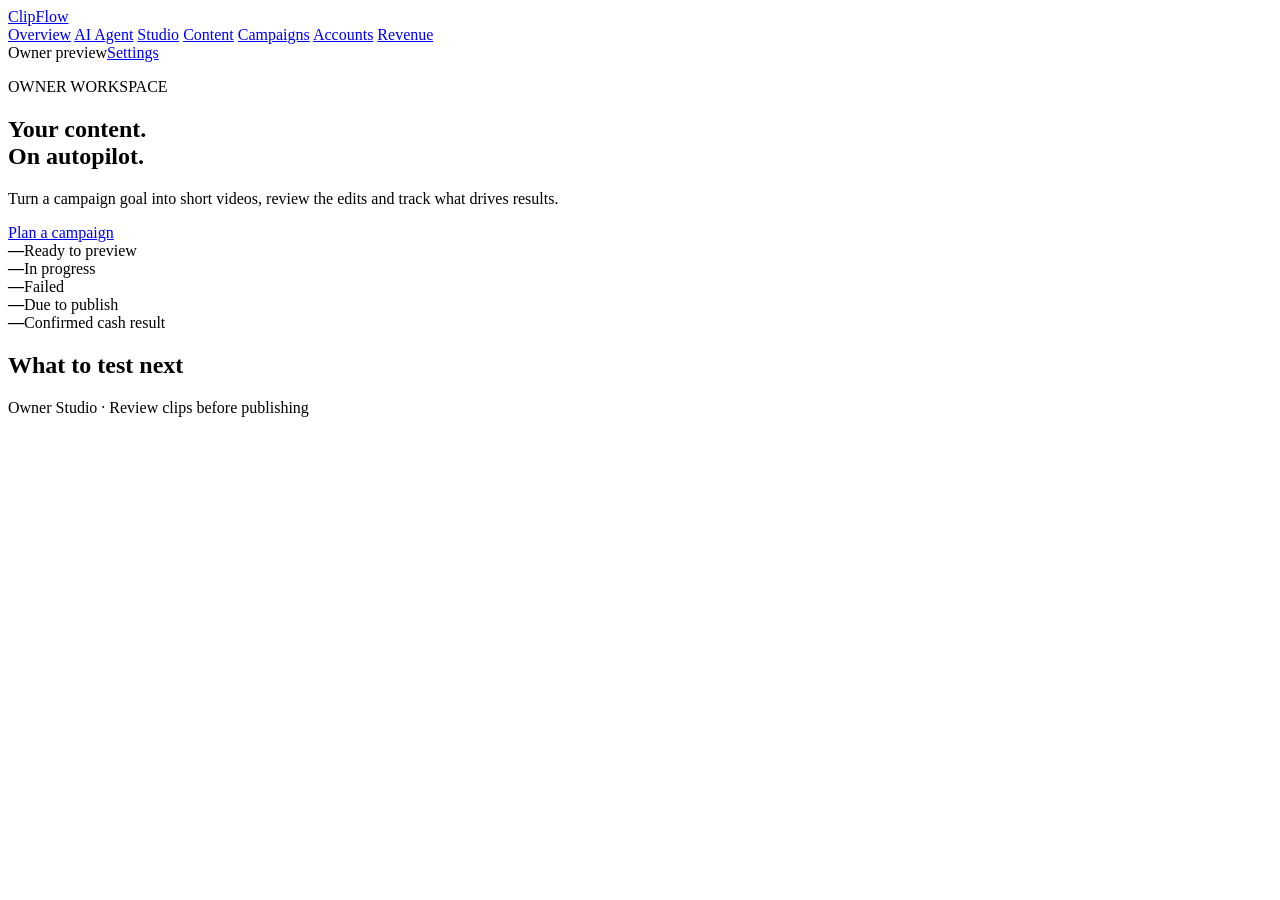
==== clipflow/ui/index.html @ 7f97812a "Use an external converter for selected YouTube time ranges" ====
<!doctype html>
<html lang="en">
<head>
<meta charset="utf-8">
<meta name="viewport" content="width=device-width,initial-scale=1">
<title>ClipFlow | Owner Studio</title>
<link rel="stylesheet" href="/app.css">
<script defer src="/workspace.js"></script>
<script defer src="/app.js"></script>
<script defer src="/campaigns.js"></script>
<script defer src="/batch.js"></script>
<script defer src="/insights.js"></script>
</head>
<body>
<div class="workspace-shell">
<aside class="sidebar" aria-label="ClipFlow navigation">
<a class="brand" href="#overview">Clip<span>Flow</span></a>
<nav aria-label="Workspace">
<a href="#overview">Overview</a>
<a href="#agent">AI Agent</a>
<a href="#studio">Studio</a>
<a href="#content">Content</a>
<a href="#campaigns">Campaigns</a>
<a href="#accounts">Accounts</a>
<a href="#revenue">Revenue</a>
</nav>
<div class="sidebar-footer"><span class="mode">Owner preview</span><a href="#settings">Settings</a><button id="sign-out" hidden>Sign out</button></div>
</aside>
<main class="workspace-main">
<section id="overview" class="hero" data-screen>
<p class="eyebrow">OWNER WORKSPACE</p>
<h1>Your content.<br>On autopilot.</h1>
<p>Turn a campaign goal into short videos, review the edits and track what drives results.</p>
<a class="workspace-cta" href="#agent">Plan a campaign</a>
<div class="stats"><div><strong id="ready">—</strong><span>Ready to preview</span></div>
<div><strong id="active">—</strong><span>In progress</span></div>
<div><strong id="failed">—</strong><span>Failed</span></div>
<div><strong id="overview-due">—</strong><span>Due to publish</span></div>
<div><strong id="overview-cash">—</strong><span>Confirmed cash result</span></div></div>
<h2 class="section-title">What to test next</h2><div id="overview-decisions"></div>
</section>
<section id="trim" data-screen hidden>
<p class="eyebrow">STUDIO</p>
<h2>Create a clip</h2>
<p>Use this screen when you know the exact start and end.</p>
<a href="#studio">Back to Studio</a>
<form id="render">
<label class="upload">Source video
<input type="file" name="source" accept=".mp4,.mov,.webm,video/mp4,video/quicktime,video/webm" required>
<small id="upload-limits">Authorized MP4, MOV or WebM · up to 25 MiB</small></label>
<div class="range">
<label>Start (seconds)<input name="start" type="number" min="0" max="1800" step="0.01" value="0" required></label>
<label>End (seconds)<input name="end" type="number" min="1" max="1800" step="0.01" value="4" required></label>
</div>
<label>Optional caption<input name="caption" maxlength="160" placeholder="Text shown during this clip"></label>
<label id="auto-option" class="check-option" hidden>
  <input type="checkbox" name="autoCaptions"> Generate captions from speech (OpenAI)
</label>
<button type="submit">Queue render <span aria-hidden="true">↗</span></button>
<p id="status" role="status"></p>
</form>
</section>
<section id="content" data-screen hidden>
<p class="eyebrow">CONTENT</p>
<h2>Render library</h2>
<p id="library-status" role="status">Loading jobs…</p>
<div id="preview" hidden>
<video id="player" aria-label="Rendered vertical clip" controls preload="metadata" playsinline></video>
<a id="download" class="download">Download MP4</a>
</div>
<ul id="jobs"></ul>
</section>
<section id="batch-studio" data-screen hidden>
<p class="eyebrow">BATCH STUDIO</p>
<h1>Create clips</h1>
<p>Pick a video and choose what you want ClipFlow to make. You can review every result before publishing.</p>
<p id="batch-unavailable" hidden>Series editing is unavailable with the current storage settings. <a href="#trim">Open manual trim</a>.</p>
<form id="batch-form" hidden>
<label>What are you making?<select name="mode"><option value="visual">Quick clips · use the video as it is</option><option value="speech">Podcast highlights · choose by what is said</option><option value="music">Music promos · use your song as the audio</option><option value="original">Original promo · add an opening hook and a call to action</option></select></label>
<label>Campaign<select name="campaign"><option value="">Standalone clips</option></select></label>
<label>What should the clips achieve?<textarea name="goal" maxlength="500" placeholder="Find motivational moments about persistence for people building their first app" required></textarea></label>
<label>Campaign reference (optional)<input name="reference" type="url" maxlength="400" placeholder="https://…"><small>Optional track or campaign reference. Choose your actual video source below.</small></label>
<label>Where is your video?<select name="sourceKind"><option value="file">Upload a video file</option><option value="youtube">Convert a YouTube segment to MP4</option><option value="link">Use a Cloudflare R2 file link</option><option value="sample">Use the ClipFlow walkthrough sample</option></select></label>
<label id="batch-source-url" hidden>Video file link<input name="sourceUrl" type="url" maxlength="2400"><small id="youtube-source-help"></small></label>
<div id="batch-segment" hidden>
<div class="range">
<label>From <input name="segmentStart" maxlength="10" placeholder="12:00"></label>
<label>To <input name="segmentEnd" maxlength="10" placeholder="13:00"></label>
</div>
<small>Enter seconds, MM:SS or HH:MM:SS. Choose 3–120 seconds per batch.</small>
<label class="check-option"><input name="authorized" type="checkbox"> I have permission to process and edit this video.</label>
<p id="converter-availability" role="status"></p>
</div>
<label id="batch-source-file">Upload video<input name="source" type="file" accept=".mp4,.mov,.webm" required><small>Authorized MP4, MOV or WebM · up to 8 MiB and 2 minutes</small></label>
<p id="batch-sample-note" hidden>The sample uses ClipFlow’s own footage with a prepared transcript or sample track. Choose up to four clips to test without uploading files.</p>
<label id="batch-track" hidden>Track audio file<input name="music" type="file" accept=".mp3,.wav,.m4a,.flac,.ogg,.aac"><small>Upload your authorized track file. It replaces audio from the footage.</small></label>
<label class="check-option"><input type="checkbox" name="automaticCaptions" disabled>Generate subtitles from audio</label>
<p id="caption-availability" role="status"></p>
<label>Subtitle file override (.srt or .vtt) <input name="captions" type="file" accept=".srt,.vtt"><small id="batch-caption-help">Required for spoken highlights in this preview. Use SRT or WebVTT.</small></label>
<div class="campaign-fields">
<label>Number of clips<input name="count" type="number" min="1" max="10" value="3" required></label>
<label>Release window (days)<input name="days" type="number" min="1" max="30" value="3" required></label>
<label>Caption color<select name="style"><option value="white">White</option><option value="pink">Hot pink</option><option value="red">Red</option><option value="blue">Sky blue</option></select></label>
</div>
<details id="creative-options"><summary>Opening hook and call to action</summary>
<div class="creative-fields">
<label>Hook format<select name="creative"><option value="standard">Standard</option><option value="question">Question</option><option value="statement">Statement</option><option value="result">Result</option></select></label>
<label>Opening text<input name="hook" maxlength="100" placeholder="What catches attention in the first two seconds?"></label>
<label>Call to action<input name="cta" maxlength="100" placeholder="What should viewers do next?"></label>
</div></details>
<small>Clips can be up to 10 seconds. When they are ready, open Content to play them.</small>
<button type="submit">Create clips</button>
<a href="#content">Open Content</a>
<p id="batch-status" role="status"></p>
</form>
<p><a href="#trim">Trim a single clip manually</a></p>
</section>
<section id="agent" data-screen hidden>
<p class="eyebrow">CAMPAIGN PLANNER</p>
<h1>Plan a campaign</h1>
<p id="agent-capability">Guided planning is available while AI planning is paused.</p>
<form id="agent-form">
  <label>Quick start<select name="preset"><option value="speech">AI Clipping</option><option value="music">Music Promotion</option><option value="original">Faceless Content</option><option value="product">Product Promotion</option><option value="affiliate">Affiliate Campaign</option></select></label>
  <label>Describe your campaign<textarea name="goal" maxlength="1500" required></textarea></label>
  <button type="submit" name="guided">Prepare a draft</button>
  <button type="submit" name="ai" hidden>Ask AI for a draft</button>
  <p id="agent-status" role="status"></p>
  <div id="agent-plan"></div>
</form>
</section>
<div class="workspace campaign-workspace" id="campaigns" data-screen hidden>
<section>
<h2>Review campaign plan</h2>
<form id="campaign-form">
<label>Name<input name="name" maxlength="80" required></label>
<label>Content goal<textarea name="goal" maxlength="1500" required placeholder="Reach new listeners with weekly highlights from my approved footage"></textarea></label>
<label>Publishing destination<select name="channel"><option value="youtube">YouTube Shorts</option><option value="instagram">Instagram Reels</option><option value="tiktok">TikTok</option></select></label>
<label>Content workflow<select name="workflow"><option value="visual">Quick clips</option><option value="speech">Podcast highlights</option><option value="music">Music promos</option><option value="original">Original promo</option></select></label>
<label>Target clips<input name="target_clips" type="number" min="1" max="10" value="3" required></label>
<div class="campaign-fields">
<label>Duration (days)<input name="duration_days" type="number" min="1" max="90" value="14" required></label>
<label>Days between posts<input name="cadence_days" type="number" min="1" max="90" value="7" required></label>
<label>Budget (€)<input name="budget" type="number" min="0" max="1000" step="0.01" value="0" required></label>
</div>
<small>The draft records a budget target. Manual scheduling makes no external provider calls.</small>
<label id="campaign-caption-budget" hidden>Campaign transcription cap (USD)<input name="transcription_budget" type="number" min="0" max="100" value="0" step="0.01"></label>
<button type="submit">Create plan</button>
</form>
</section>
<section>
<p class="eyebrow">REVIEW AND DISTRIBUTE</p>
<h2>Campaigns &amp; publishing</h2>
<p id="campaign-status" role="status"></p>
<div id="campaign-list"></div>
<h3>Manual publishing queue</h3>
<div id="publication-list"></div>
</section>
</div>
<section id="revenue" data-screen hidden>
<h1>Revenue &amp; performance</h1>
<p>Record real cash receipts, expenses and platform measurements for your campaigns.</p>
<div id="revenue-totals" class="stats"></div>
<p id="insights-status" role="status"></p>
<h2 class="section-title">Record a transaction</h2>
<form id="ledger-form">
<label>Category<select name="kind"><optgroup label="Income"><option value="paid_campaign">Paid campaign</option><option value="affiliate">Affiliate commission</option><option value="platform">Platform payout</option><option value="subscription">Subscription receipt</option></optgroup><optgroup label="Expenses"><option value="api">API</option><option value="render">Rendering</option><option value="storage">Storage</option><option value="publishing">Publishing</option><option value="fees">Fees</option><option value="tax">Tax</option></optgroup></select></label>
<div class="range"><label>Amount (€)<input name="amount" type="number" min="0.01" max="1000000" step="0.01" required></label><label>Status<select name="state"><option value="confirmed">Confirmed cash</option><option value="pending">Pending</option><option value="estimated">Estimated</option></select></label></div>
<label>Campaign<select name="campaign"><option value="">Workspace-wide</option></select></label>
<label>Receipt or reference<input name="note" maxlength="240" required></label>
<button type="submit">Record transaction</button>
</form>
<h2 class="section-title">Transactions</h2><div id="ledger-entries"></div>
<h2 class="section-title">Owner-reported platform metrics</h2><div id="performance-list"></div>
</section>
<section id="accounts" data-screen hidden>
<p class="eyebrow">ACCOUNTS</p>
<h1>Publishing accounts</h1>
<p>This preview supports manual publishing. Create your clips in Studio and put them on a schedule in Campaigns.</p>
<div class="account-list">
<article><h2>Instagram</h2><p>Manual publishing · connection unavailable</p><a href="https://www.instagram.com/" target="_blank" rel="noopener noreferrer">Open Instagram</a></article>
<article><h2>TikTok</h2><p>Manual publishing · connection unavailable</p><a href="https://www.tiktok.com/upload" target="_blank" rel="noopener noreferrer">Open TikTok Upload</a></article>
<article><h2>YouTube</h2><p>Manual publishing · OAuth connection unavailable</p><p id="youtube-analytics-status">Public statistics require a configured YouTube Data API key.</p><a href="https://studio.youtube.com/" target="_blank" rel="noopener noreferrer">Open YouTube Studio</a></article>
</div>
</section>
<section id="settings" data-screen hidden>
<h1>Workspace settings</h1>
<h2 class="section-title">Processing</h2>
<p>Pause new background processing across all campaigns. A task already running may finish.</p>
<p id="settings-status" role="status"></p>
<div id="settings-controls" class="campaign-actions"></div>
<h2 class="section-title">Usage</h2><div id="workspace-usage" class="stats"></div>
<h2 class="section-title">Recent decisions</h2><div id="workspace-audit"></div>
</section>
<footer>Owner Studio · Review clips before publishing</footer>
</main>
</div>
</body></html>
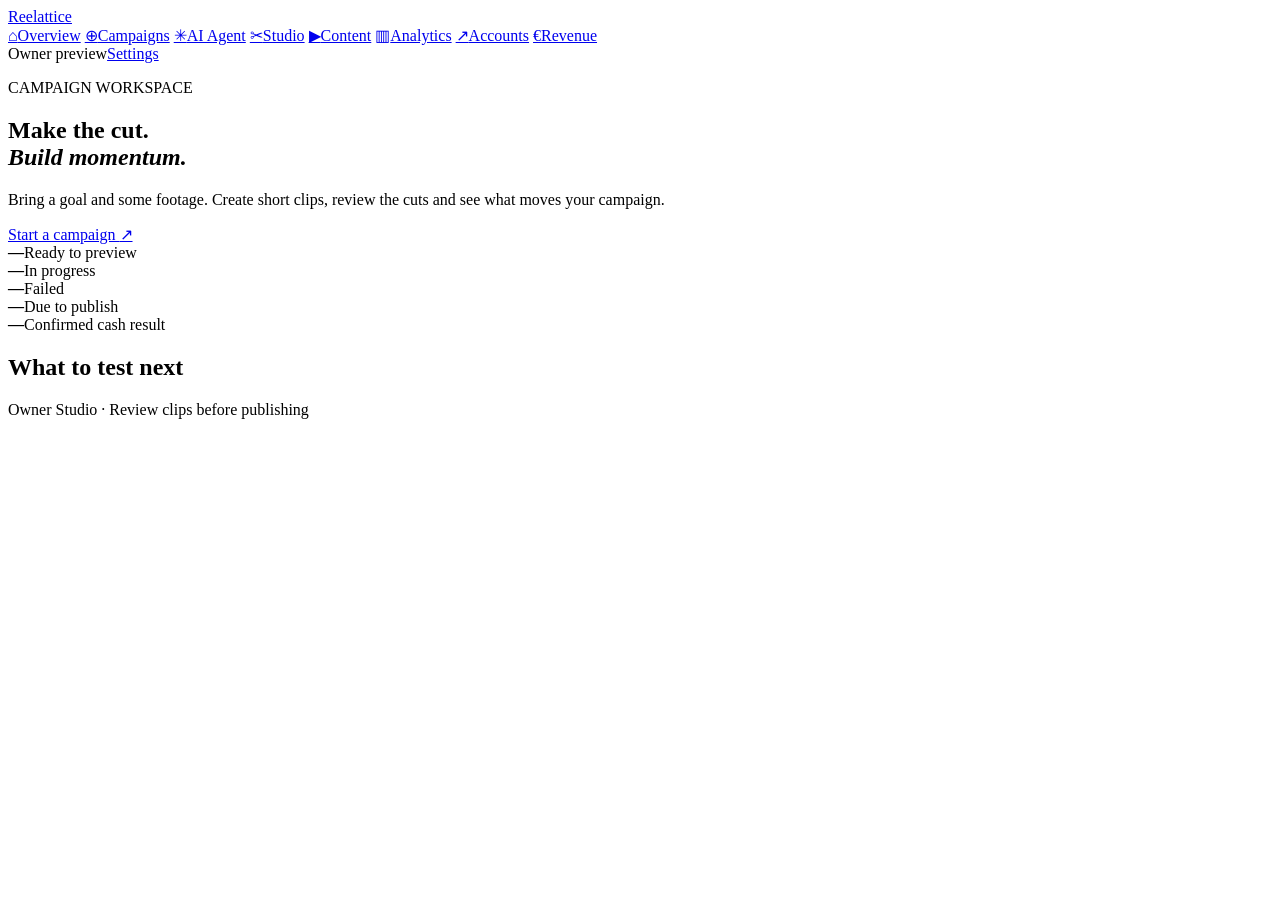
==== commit f8071b31: "Rebrand as Reelattice and connect campaign review to release scheduling" ====
--- a/clipflow/ui/index.html
+++ b/clipflow/ui/index.html
@@ -3,8 +3,9 @@
 <head>
 <meta charset="utf-8">
 <meta name="viewport" content="width=device-width,initial-scale=1">
-<title>ClipFlow | Owner Studio</title>
+<title>Reelattice | Campaign workspace</title>
 <link rel="stylesheet" href="/app.css">
+<link rel="stylesheet" href="/reelattice.css">
 <script defer src="/workspace.js"></script>
 <script defer src="/app.js"></script>
 <script defer src="/campaigns.js"></script>
@@ -13,25 +14,28 @@
 </head>
 <body>
 <div class="workspace-shell">
-<aside class="sidebar" aria-label="ClipFlow navigation">
-<a class="brand" href="#overview">Clip<span>Flow</span></a>
+<aside class="sidebar" aria-label="Reelattice navigation">
+<a class="brand" href="#overview"><span class="brand-mark" aria-hidden="true"></span>Reelattice</a>
 <nav aria-label="Workspace">
-<a href="#overview">Overview</a>
-<a href="#agent">AI Agent</a>
-<a href="#studio">Studio</a>
-<a href="#content">Content</a>
-<a href="#campaigns">Campaigns</a>
-<a href="#accounts">Accounts</a>
-<a href="#revenue">Revenue</a>
+<a href="#overview"><span aria-hidden="true">⌂</span>Overview</a>
+<a href="#campaigns"><span aria-hidden="true">⊕</span>Campaigns</a>
+<a href="#agent"><span aria-hidden="true">✳</span>AI Agent</a>
+<a href="#studio"><span aria-hidden="true">✂</span>Studio</a>
+<a href="#content"><span aria-hidden="true">▶</span>Content</a>
+<a href="#analytics"><span aria-hidden="true">▥</span>Analytics</a>
+<a href="#accounts"><span aria-hidden="true">↗</span>Accounts</a>
+<a href="#revenue"><span aria-hidden="true">€</span>Revenue</a>
 </nav>
 <div class="sidebar-footer"><span class="mode">Owner preview</span><a href="#settings">Settings</a><button id="sign-out" hidden>Sign out</button></div>
 </aside>
 <main class="workspace-main">
 <section id="overview" class="hero" data-screen>
-<p class="eyebrow">OWNER WORKSPACE</p>
-<h1>Your content.<br>On autopilot.</h1>
-<p>Turn a campaign goal into short videos, review the edits and track what drives results.</p>
-<a class="workspace-cta" href="#agent">Plan a campaign</a>
+<div class="feature-hero">
+<div class="feature-content"><p class="eyebrow">CAMPAIGN WORKSPACE</p>
+<h1>Make the cut.<br><em>Build momentum.</em></h1>
+<p>Bring a goal and some footage. Create short clips, review the cuts and see what moves your campaign.</p>
+<a class="workspace-cta" href="#campaigns">Start a campaign <span aria-hidden="true">↗</span></a></div>
+</div>
 <div class="stats"><div><strong id="ready">—</strong><span>Ready to preview</span></div>
 <div><strong id="active">—</strong><span>In progress</span></div>
 <div><strong id="failed">—</strong><span>Failed</span></div>
@@ -73,32 +77,49 @@
 <section id="batch-studio" data-screen hidden>
 <p class="eyebrow">BATCH STUDIO</p>
 <h1>Create clips</h1>
-<p>Pick a video and choose what you want ClipFlow to make. You can review every result before publishing.</p>
+<p>Pick a source and choose what to make. Every finished clip waits for your approval.</p>
+<p id="studio-campaign-context" class="studio-notice" hidden></p>
 <p id="batch-unavailable" hidden>Series editing is unavailable with the current storage settings. <a href="#trim">Open manual trim</a>.</p>
 <form id="batch-form" hidden>
-<label>What are you making?<select name="mode"><option value="visual">Quick clips · use the video as it is</option><option value="speech">Podcast highlights · choose by what is said</option><option value="music">Music promos · use your song as the audio</option><option value="original">Original promo · add an opening hook and a call to action</option></select></label>
-<label>Campaign<select name="campaign"><option value="">Standalone clips</option></select></label>
-<label>What should the clips achieve?<textarea name="goal" maxlength="500" placeholder="Find motivational moments about persistence for people building their first app" required></textarea></label>
-<label>Campaign reference (optional)<input name="reference" type="url" maxlength="400" placeholder="https://…"><small>Optional track or campaign reference. Choose your actual video source below.</small></label>
-<label>Where is your video?<select name="sourceKind"><option value="file">Upload a video file</option><option value="youtube">Convert a YouTube segment to MP4</option><option value="link">Use a Cloudflare R2 file link</option><option value="sample">Use the ClipFlow walkthrough sample</option></select></label>
+<div class="studio-source">
+<label>Where is your video?<select name="sourceKind"><option value="file">Upload a video file</option><option value="youtube">Convert a YouTube segment to MP4</option><option value="link">Use a Cloudflare R2 file link</option><option value="sample">Use the Reelattice walkthrough sample</option></select></label>
 <label id="batch-source-url" hidden>Video file link<input name="sourceUrl" type="url" maxlength="2400"><small id="youtube-source-help"></small></label>
-<div id="batch-segment" hidden>
+<label id="batch-source-file">Upload video<input name="source" type="file" accept=".mp4,.mov,.webm" required><small>Authorized MP4, MOV or WebM · up to 8 MiB and 2 minutes</small></label>
+<p id="batch-sample-note" hidden>Try the 24-second Reelattice walkthrough without uploading a file.</p>
+<details id="batch-segment">
+<summary>Choose a time range</summary>
 <div class="range">
 <label>From <input name="segmentStart" maxlength="10" placeholder="12:00"></label>
 <label>To <input name="segmentEnd" maxlength="10" placeholder="13:00"></label>
 </div>
-<small>Enter seconds, MM:SS or HH:MM:SS. Choose 3–120 seconds per batch.</small>
-<label class="check-option"><input name="authorized" type="checkbox"> I have permission to process and edit this video.</label>
-<p id="converter-availability" role="status"></p>
-</div>
-<label id="batch-source-file">Upload video<input name="source" type="file" accept=".mp4,.mov,.webm" required><small>Authorized MP4, MOV or WebM · up to 8 MiB and 2 minutes</small></label>
-<p id="batch-sample-note" hidden>The sample uses ClipFlow’s own footage with a prepared transcript or sample track. Choose up to four clips to test without uploading files.</p>
+<small>Use seconds, MM:SS or HH:MM:SS. Select 3–120 seconds.</small>
+</details>
+<label id="source-permission" class="check-option" hidden><input name="authorized" type="checkbox"> I have permission to process and edit this video.</label>
+<div id="converter-availability" class="studio-notice" hidden>
+<p>YouTube conversion is unavailable on this deployment. You can upload your source or run the sample.</p>
+</div>
+<button type="button" id="try-segment">Run sample now</button>
+<p id="sample-status" role="status"></p>
+</div>
+<div class="range">
+<label>What are you making?<select name="mode"><option value="visual">Quick clips</option><option value="speech">Podcast highlights</option><option value="music">Music promos</option><option value="original">Original promo</option></select></label>
+<label>Number of clips<input name="count" type="number" min="1" max="10" value="3" required></label>
+</div>
+<label>What should the clips achieve?<textarea name="goal" maxlength="500" placeholder="Find the strongest moments about persistence" required></textarea></label>
 <label id="batch-track" hidden>Track audio file<input name="music" type="file" accept=".mp3,.wav,.m4a,.flac,.ogg,.aac"><small>Upload your authorized track file. It replaces audio from the footage.</small></label>
+<div id="caption-controls" class="studio-captions">
 <label class="check-option"><input type="checkbox" name="automaticCaptions" disabled>Generate subtitles from audio</label>
+<label id="caption-language">Audio language<select name="captionLanguage"><option value="en">English</option><option value="ru">Russian</option></select></label>
+</div>
 <p id="caption-availability" role="status"></p>
+<div class="studio-actions"><button type="submit">Create clips</button><a href="#content">Open Content</a></div>
+<p id="batch-status" role="status"></p>
+<details id="studio-advanced"><summary>Advanced settings</summary>
+<div class="creative-fields">
+<label>Campaign<select name="campaign"><option value="">Standalone clips</option></select></label>
+<label>Campaign reference (optional)<input name="reference" type="url" maxlength="400" placeholder="https://…"></label>
 <label>Subtitle file override (.srt or .vtt) <input name="captions" type="file" accept=".srt,.vtt"><small id="batch-caption-help">Required for spoken highlights in this preview. Use SRT or WebVTT.</small></label>
-<div class="campaign-fields">
-<label>Number of clips<input name="count" type="number" min="1" max="10" value="3" required></label>
+<div class="range">
 <label>Release window (days)<input name="days" type="number" min="1" max="30" value="3" required></label>
 <label>Caption color<select name="style"><option value="white">White</option><option value="pink">Hot pink</option><option value="red">Red</option><option value="blue">Sky blue</option></select></label>
 </div>
@@ -108,10 +129,8 @@
 <label>Opening text<input name="hook" maxlength="100" placeholder="What catches attention in the first two seconds?"></label>
 <label>Call to action<input name="cta" maxlength="100" placeholder="What should viewers do next?"></label>
 </div></details>
-<small>Clips can be up to 10 seconds. When they are ready, open Content to play them.</small>
-<button type="submit">Create clips</button>
-<a href="#content">Open Content</a>
-<p id="batch-status" role="status"></p>
+</div>
+</details>
 </form>
 <p><a href="#trim">Trim a single clip manually</a></p>
 </section>
@@ -129,17 +148,39 @@
 </form>
 </section>
 <div class="workspace campaign-workspace" id="campaigns" data-screen hidden>
-<section>
-<h2>Review campaign plan</h2>
+<header class="campaign-intro"><div><p class="eyebrow">CREATE &amp; DISTRIBUTE</p><h1>Campaigns</h1></div>
+<a href="#agent" class="secondary-link">Plan with the agent ↗</a></header>
+<section class="panel">
+<h2>New campaign</h2>
+<div class="starter-options" aria-label="Campaign templates">
+<button type="button" data-campaign-template="shorts"><b>Short clips campaign</b><small>Highlights from one video</small></button>
+<button type="button" data-campaign-template="music"><b>Music release</b><small>Teasers timed to your track</small></button>
+<button type="button" data-campaign-template="product"><b>Product launch</b><small>Demos with a call to action</small></button>
+</div>
 <form id="campaign-form">
 <label>Name<input name="name" maxlength="80" required></label>
 <label>Content goal<textarea name="goal" maxlength="1500" required placeholder="Reach new listeners with weekly highlights from my approved footage"></textarea></label>
 <label>Publishing destination<select name="channel"><option value="youtube">YouTube Shorts</option><option value="instagram">Instagram Reels</option><option value="tiktok">TikTok</option></select></label>
 <label>Content workflow<select name="workflow"><option value="visual">Quick clips</option><option value="speech">Podcast highlights</option><option value="music">Music promos</option><option value="original">Original promo</option></select></label>
 <label>Target clips<input name="target_clips" type="number" min="1" max="10" value="3" required></label>
+<label>First release <small>Optional. Approving a clip adds it to this schedule.</small>
+<input name="release_start" type="datetime-local"></label>
+<label>Publishing mode<select name="publication_mode"><option value="manual">Manual handoff</option><option value="youtube" disabled>Automatic YouTube upload</option></select></label>
+<label id="youtube-consent" class="check-option" hidden><input name="publication_consent" type="checkbox"> Publish each clip I approve to the connected YouTube channel at its scheduled time.</label>
+<details id="campaign-creative"><summary>Hook examples and creative direction</summary>
+<div class="creative-fields">
+<div class="hook-options" aria-label="Example hooks">
+<button type="button" data-hook="question">What would you do differently?</button>
+<button type="button" data-hook="statement">This is where most people get stuck.</button>
+<button type="button" data-hook="result">Here’s what changed when we tried it.</button>
+</div>
+<label>Hook format<select name="hook_format"><option value="standard">Standard</option><option value="question">Question</option><option value="statement">Statement</option><option value="result">Result</option></select></label>
+<label>Hook text<input name="hook_text" maxlength="100"></label>
+<label>Campaign call to action<input name="cta" maxlength="100" placeholder="Watch the full breakdown"></label>
+</div></details>
 <div class="campaign-fields">
 <label>Duration (days)<input name="duration_days" type="number" min="1" max="90" value="14" required></label>
-<label>Days between posts<input name="cadence_days" type="number" min="1" max="90" value="7" required></label>
+<label>Days between posts<input name="cadence_days" type="number" min="1" max="90" value="7" required><small>With a first release time, clips can go out closer together to fit the campaign.</small></label>
 <label>Budget (€)<input name="budget" type="number" min="0" max="1000" step="0.01" value="0" required></label>
 </div>
 <small>The draft records a budget target. Manual scheduling makes no external provider calls.</small>
@@ -147,18 +188,18 @@
 <button type="submit">Create plan</button>
 </form>
 </section>
-<section>
+<section class="campaign-results">
 <p class="eyebrow">REVIEW AND DISTRIBUTE</p>
 <h2>Campaigns &amp; publishing</h2>
 <p id="campaign-status" role="status"></p>
 <div id="campaign-list"></div>
-<h3>Manual publishing queue</h3>
+<h3>Release queue</h3>
 <div id="publication-list"></div>
 </section>
 </div>
 <section id="revenue" data-screen hidden>
-<h1>Revenue &amp; performance</h1>
-<p>Record real cash receipts, expenses and platform measurements for your campaigns.</p>
+<h1>Revenue</h1>
+<p>Record cash receipts and expenses for your campaigns.</p>
 <div id="revenue-totals" class="stats"></div>
 <p id="insights-status" role="status"></p>
 <h2 class="section-title">Record a transaction</h2>
@@ -170,7 +211,12 @@
 <button type="submit">Record transaction</button>
 </form>
 <h2 class="section-title">Transactions</h2><div id="ledger-entries"></div>
-<h2 class="section-title">Owner-reported platform metrics</h2><div id="performance-list"></div>
+</section>
+<section id="analytics" data-screen hidden>
+<h1>Campaign analytics</h1>
+<p>Compare how clips perform at the same checkpoint and choose what to test in the next release.</p>
+<h2 class="section-title">What to test next</h2><div id="analytics-decisions" aria-live="polite"></div>
+<h2 class="section-title">Campaign measurements</h2><div id="performance-list"></div>
 </section>
 <section id="accounts" data-screen hidden>
 <p class="eyebrow">ACCOUNTS</p>
@@ -179,7 +225,7 @@
 <div class="account-list">
 <article><h2>Instagram</h2><p>Manual publishing · connection unavailable</p><a href="https://www.instagram.com/" target="_blank" rel="noopener noreferrer">Open Instagram</a></article>
 <article><h2>TikTok</h2><p>Manual publishing · connection unavailable</p><a href="https://www.tiktok.com/upload" target="_blank" rel="noopener noreferrer">Open TikTok Upload</a></article>
-<article><h2>YouTube</h2><p>Manual publishing · OAuth connection unavailable</p><p id="youtube-analytics-status">Public statistics require a configured YouTube Data API key.</p><a href="https://studio.youtube.com/" target="_blank" rel="noopener noreferrer">Open YouTube Studio</a></article>
+<article><h2>YouTube</h2><p id="youtube-publishing-status">Manual handoff · automatic publishing disconnected</p><p id="youtube-analytics-status">Public statistics require a configured YouTube Data API key.</p><a href="https://studio.youtube.com/" target="_blank" rel="noopener noreferrer">Open YouTube Studio</a></article>
 </div>
 </section>
 <section id="settings" data-screen hidden>
